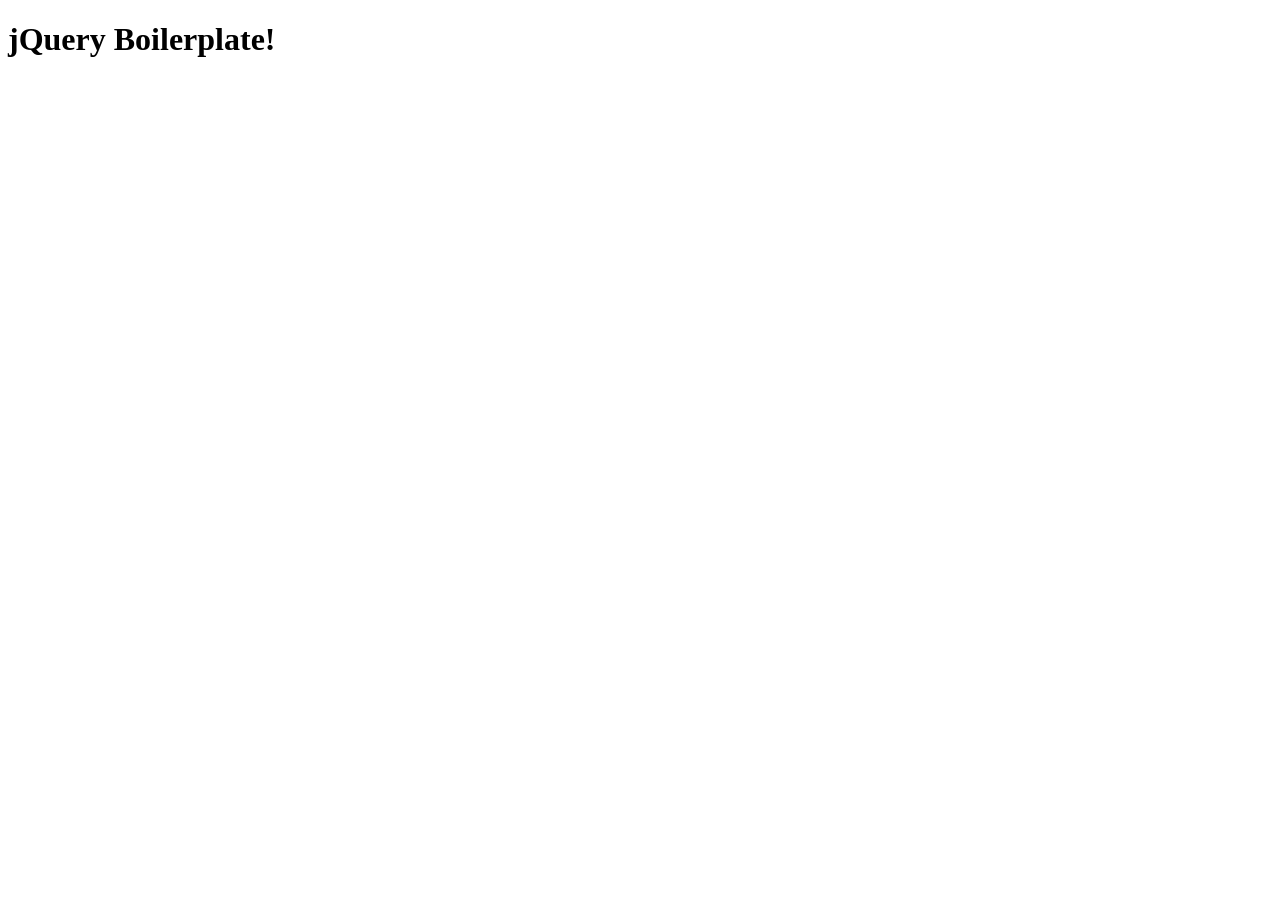
==== index.html @ 3016f56c "das boilerplate" ====
<!DOCTYPE html>
<html>
  <head>
    <meta charset="utf-8">
    <title>jQuery Boilerplate</title>
    <!-- add stylesheet -->
    <link rel="stylesheet" href="style/style.css">

    <!-- add scripts -->
    <script src="scripts/jquery.js"></script>
    <script src="scripts/app.js"></script>

  </head>
  <body>

    <h1>jQuery Boilerplate!</h1>

  </body>
</html>
---- style/style.css ----
#show-and-hide {
  border: 3px dashed orange;
  font-family: 'Arial', sans-serif;
}
.weather {
  border: 1px solid blue;
  padding: 5px;
}
.news {
  border: 1px solid green;
  padding: 5px;
}
button {
  border-radius: 5px;
  font-size: 16px;
}
/* do not do in production or else u lose jobz */
img {
  position: absolute;
}
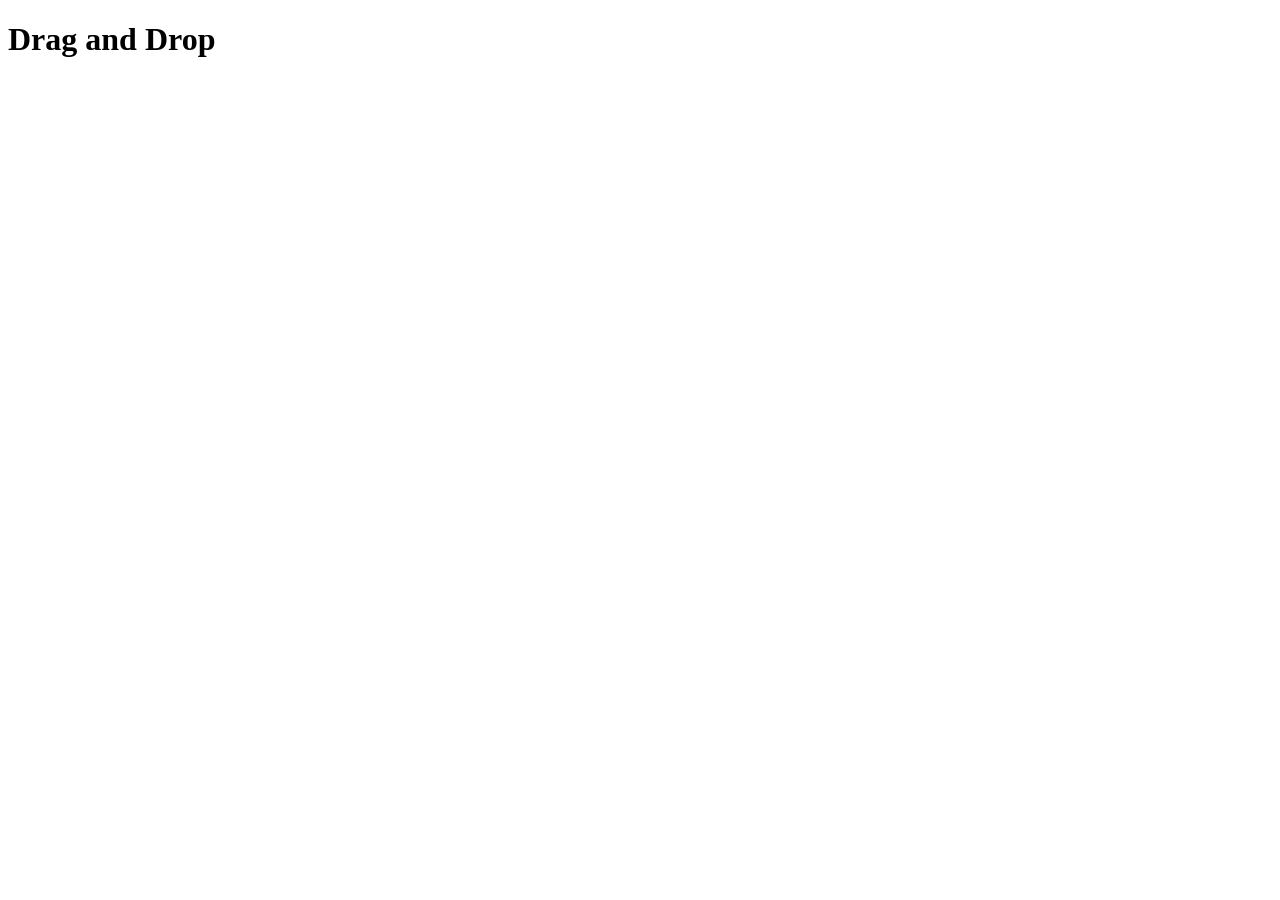
==== commit ca6aab6b: "clean" ====
--- a/index.html
+++ b/index.html
@@ -2,7 +2,7 @@
 <html>
   <head>
     <meta charset="utf-8">
-    <title>jQuery Boilerplate</title>
+    <title>Drag and Drop</title>
     <!-- add stylesheet -->
     <link rel="stylesheet" href="style/style.css">
 
@@ -13,7 +13,7 @@
   </head>
   <body>
 
-    <h1>jQuery Boilerplate!</h1>
+    <h1>Drag and Drop</h1>
 
   </body>
 </html>
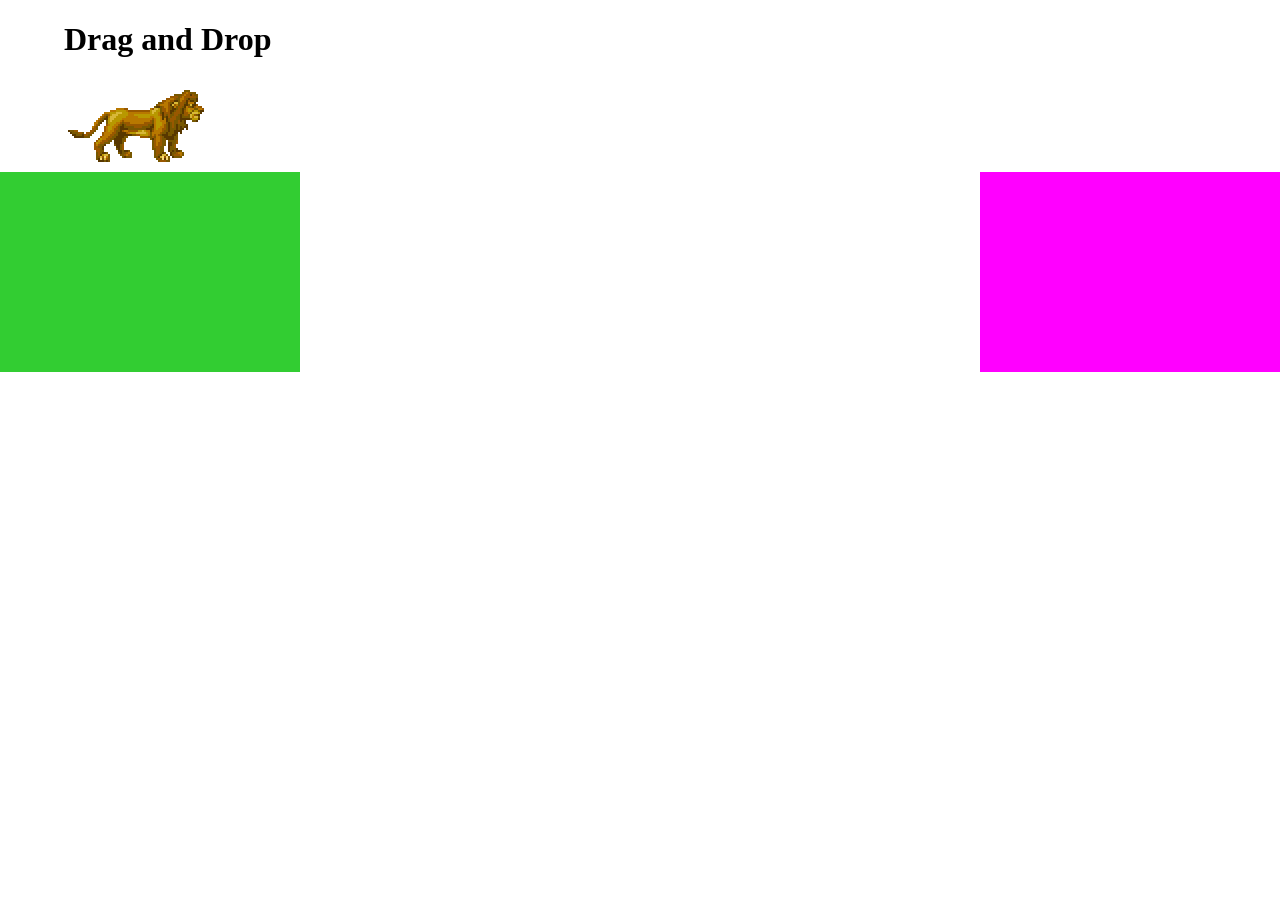
==== commit d465213b: "solution" ====
--- a/index.html
+++ b/index.html
@@ -11,9 +11,19 @@
     <script src="scripts/app.js"></script>
 
   </head>
-  <body>
+  <body id="wrapper">
 
     <h1>Drag and Drop</h1>
 
+  <img src="simba.png" alt="Simba SVG" />
+
+  <section id="left-container">
+
+  </section>
+
+  <section id="right-container">
+
+  </section>
+
   </body>
 </html>
--- a/style/style.css
+++ b/style/style.css
@@ -0,0 +1,22 @@
+#wrapper {
+  margin: auto;
+  width: 90%;
+}
+
+#left-container {
+  position: absolute;
+  float: left;
+  left: 0px;
+  width: 300px;
+  height: 200px;
+  background: limegreen;
+}
+
+#right-container {
+  position: absolute;
+  float: right;
+  right: 0px;
+  width: 300px;
+  height: 200px;
+  background: magenta;
+}
